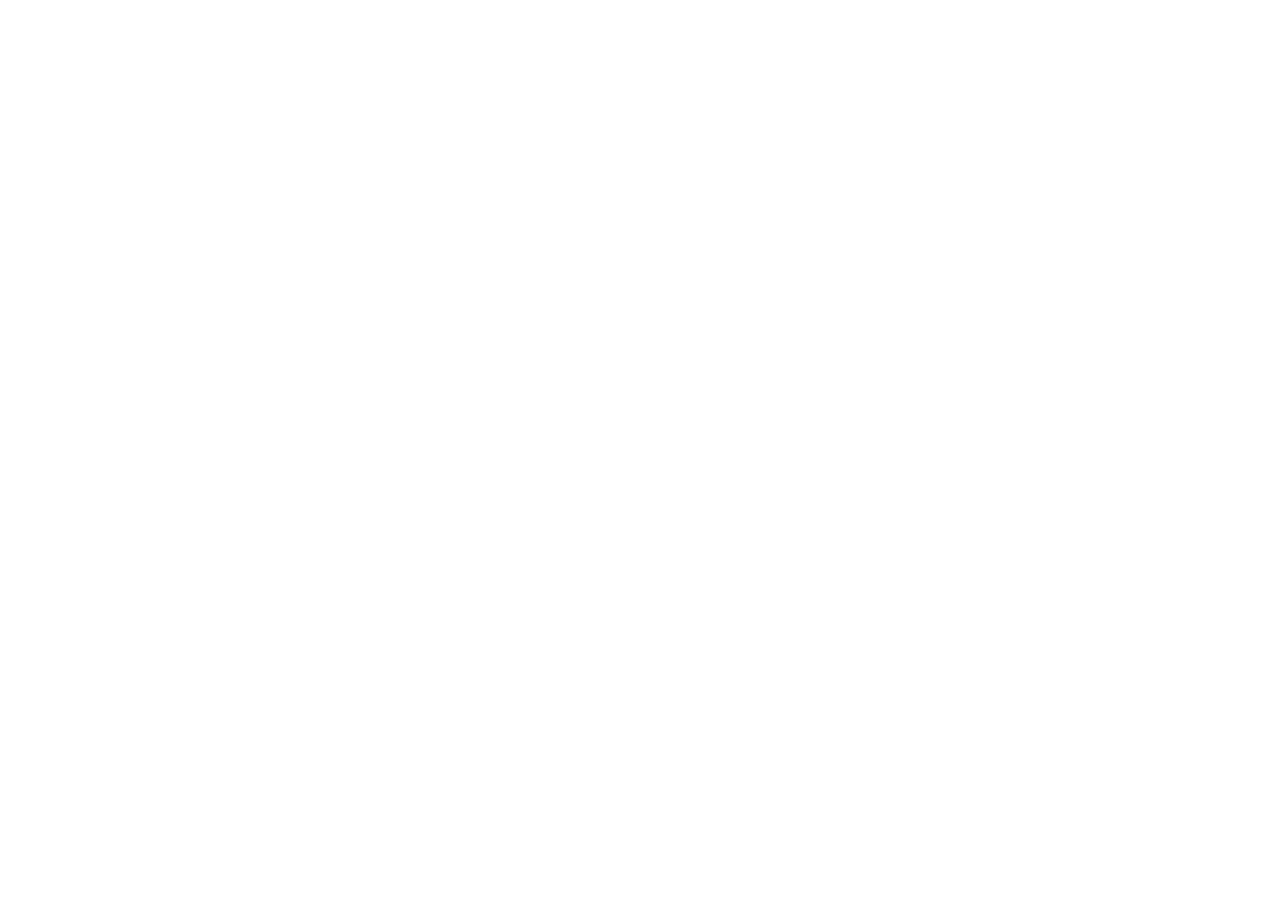
==== mq004/index.html @ 3e3d3e1a "Mobile Firts Iniciando site" ====
<!DOCTYPE html>
<html lang="pt-br">
<head>
    <meta charset="UTF-8">
    <meta name="viewport" content="width=device-width, initial-scale=1.0">
    <title>Media queries</title>
</head>
<body>
    
</body>
</html>
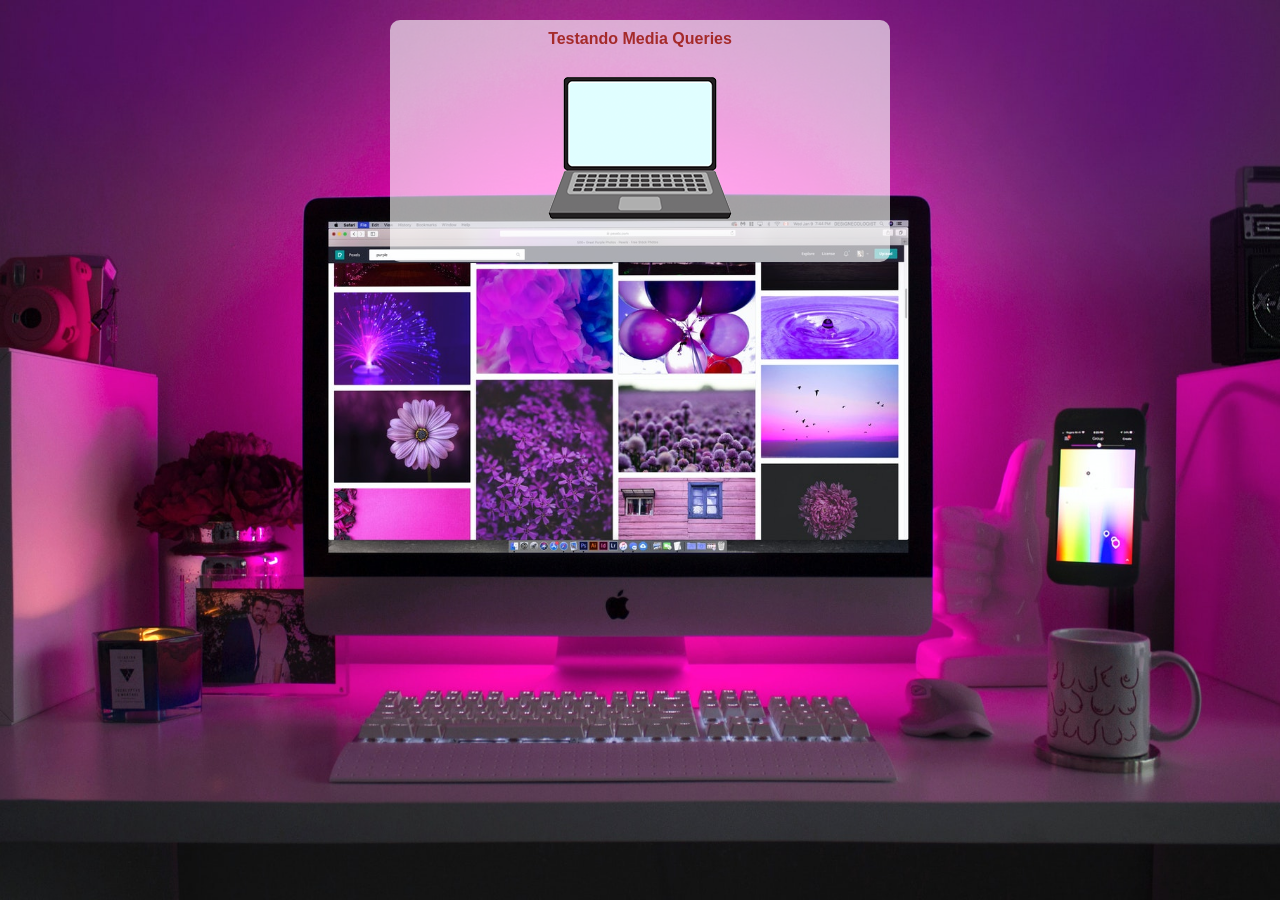
==== commit 0f24e4b0: "Exercício de Media Queries Device Breakpoints - os limites de largura que definem quando um layout d" ====
--- a/mq004/index.html
+++ b/mq004/index.html
@@ -4,8 +4,18 @@
     <meta charset="UTF-8">
     <meta name="viewport" content="width=device-width, initial-scale=1.0">
     <title>Media queries</title>
+    <link rel="stylesheet" href="estilo/style.css" media="all">
+    <link rel="stylesheet" href="style/media-queries.css">
 </head>
 <body>
+    <main>
+        <h1>Testando Media Queries</h1>
+        <img id="pc" src="imagens/icon-pc.png" alt="Acessando via PC" >
+        <img id="celular" src="imagens/icon-phone.png" alt="Acessando via Cell">
+        <img  id="impressora" src="imagens/icon-print.png" alt="Versão para impressão">
+        <img id="tablet" src="imagens/icon-tablet.png" alt="Versão para tablet">
+        <img id="tv" src="imagens/icon-tv.png" alt=" Versão para tv">
+    </main>
     
 </body>
 </html>
--- a/mq004/estilo/style.css
+++ b/mq004/estilo/style.css
@@ -0,0 +1,44 @@
+@charset "UTF-8";
+
+*{
+    padding: 0px;
+    margin: 0px;
+    font-family: Arial, Helvetica, sans-serif;
+    box-sizing: border-box;
+    font-size: 1em;
+}
+html,body{
+
+    height: 100vh;
+   
+}
+h1{
+    color: brown;
+    font: clamp(1.3rem, 2vh, 3rem);
+}
+
+body{
+    background: url(../imagens/back-phone.jpg)no-repeat;
+    background-size: cover;
+    background-position: center center;
+    margin: auto;
+   
+    
+    
+
+}
+main{
+    background-color: rgba(255, 255, 255, 0.622);
+    width: 500px;
+    border-radius: 10px;
+    margin: auto;
+    padding: 10px;
+    margin-top: 20px;
+    text-align: center;
+   
+}
+#pc{ display: none;}
+#celular{  }
+#impressora{ display: none;}
+#tablet{ display: none;}
+#tv{ display: none;}
--- a/mq004/style/media-queries.css
+++ b/mq004/style/media-queries.css
@@ -0,0 +1,59 @@
+@charset "UTF-8";
+
+@media print {
+    body{
+        background-image: url(/mq004/imagens/back-print.jpg);
+    }
+    main{
+        border-color: black;
+        background-color: rgba(0, 0, 0, 0.149);
+        font-size: 20px;
+        color: white;
+       
+    }
+    
+    #pc{ display: none;}
+    #celular{ display: none; }
+    #impressora{ display: inline-block;}
+    #tablet{ display: none;}
+    #tv{ display: none;}
+    
+    
+}
+
+
+@media screen and (min-width: 768px) and (max-width: 1024px) {
+   body{
+    background-image: url(/mq004/imagens/back-tablet.jpg);
+    
+    
+}
+    #pc{ display: none;}
+    #celular{ display: none; }
+    #impressora{ display: none;}
+    #tablet{ display: inline;}
+    #tv{ display: none;}
+    
+}
+
+@media screen and (min-width: 1025px) and (max-width: 1440px) {
+    body{
+        background-image: url(/mq004/imagens/back-pc.jpg);
+    }
+    #pc{ display: inline;}
+    #celular{ display: none; }
+    #impressora{ display: none;}
+    #tablet{ display: none;}
+    #tv{ display: none;}
+    
+}
+@media screen and (min-width: 1441px) {
+    body{
+        background-image: url(/mq004/imagens/back-tv.jpg);
+    }
+    #pc{ display: none;}
+    #celular{ display: none; }
+    #impressora{ display: none;}
+    #tablet{ display: none;}
+    #tv{ display: inline;}
+}
